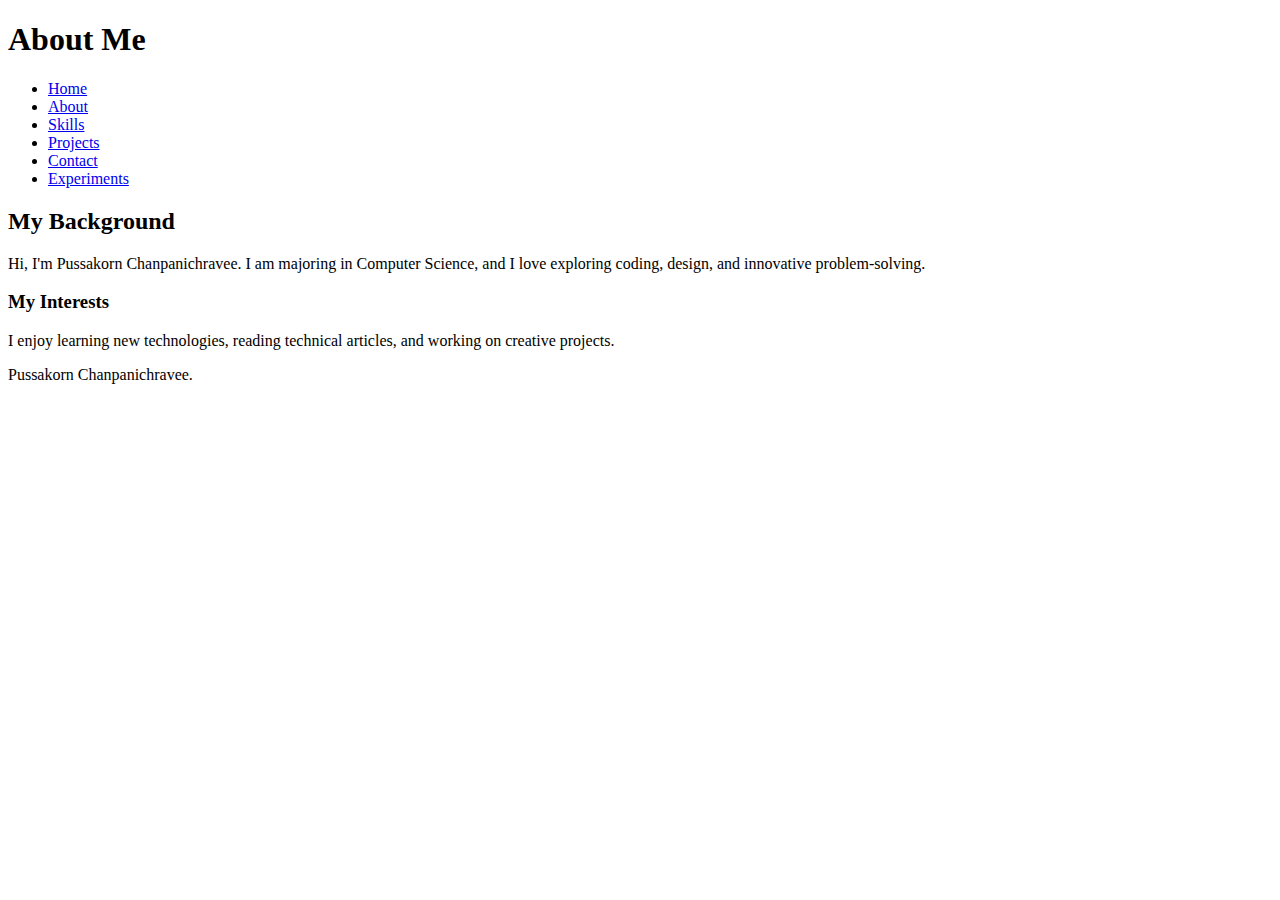
==== about.html @ badbc87b "Create about.html" ====
<!DOCTYPE html>
<html lang="en">
  <head>
    <meta charset="UTF-8">
    <meta name="viewport" content="width=device-width, initial-scale=1.0">
    <title>About Me - My Portfolio</title>
    <link rel="stylesheet" href="styles.css">
  </head>
  <body>
    <header>
      <h1>About Me</h1>
      <nav>
        <ul>
          <li><a href="index.html">Home</a></li>
          <li><a href="about.html">About</a></li>
          <li><a href="mySkill.html">Skills</a></li>
          <li><a href="project.html">Projects</a></li>
          <li><a href="contact.html">Contact</a></li>
          <li><a href="experiments.html">Experiments</a></li>
        </ul>
      </nav>
    </header>
    <main>
      <section>
        <h2>My Background</h2>
        <p>
          Hi, I'm Pussakorn Chanpanichravee. I am majoring in Computer Science, and I love exploring coding,
          design, and innovative problem-solving.
        </p>
        <h3>My Interests</h3>
        <p>
          I enjoy learning new technologies, reading technical articles, and working on creative projects.
        </p>
      </section>
    </main>
    <footer>
      <p>Pussakorn Chanpanichravee.</p>
    </footer>
  </body>
</html>
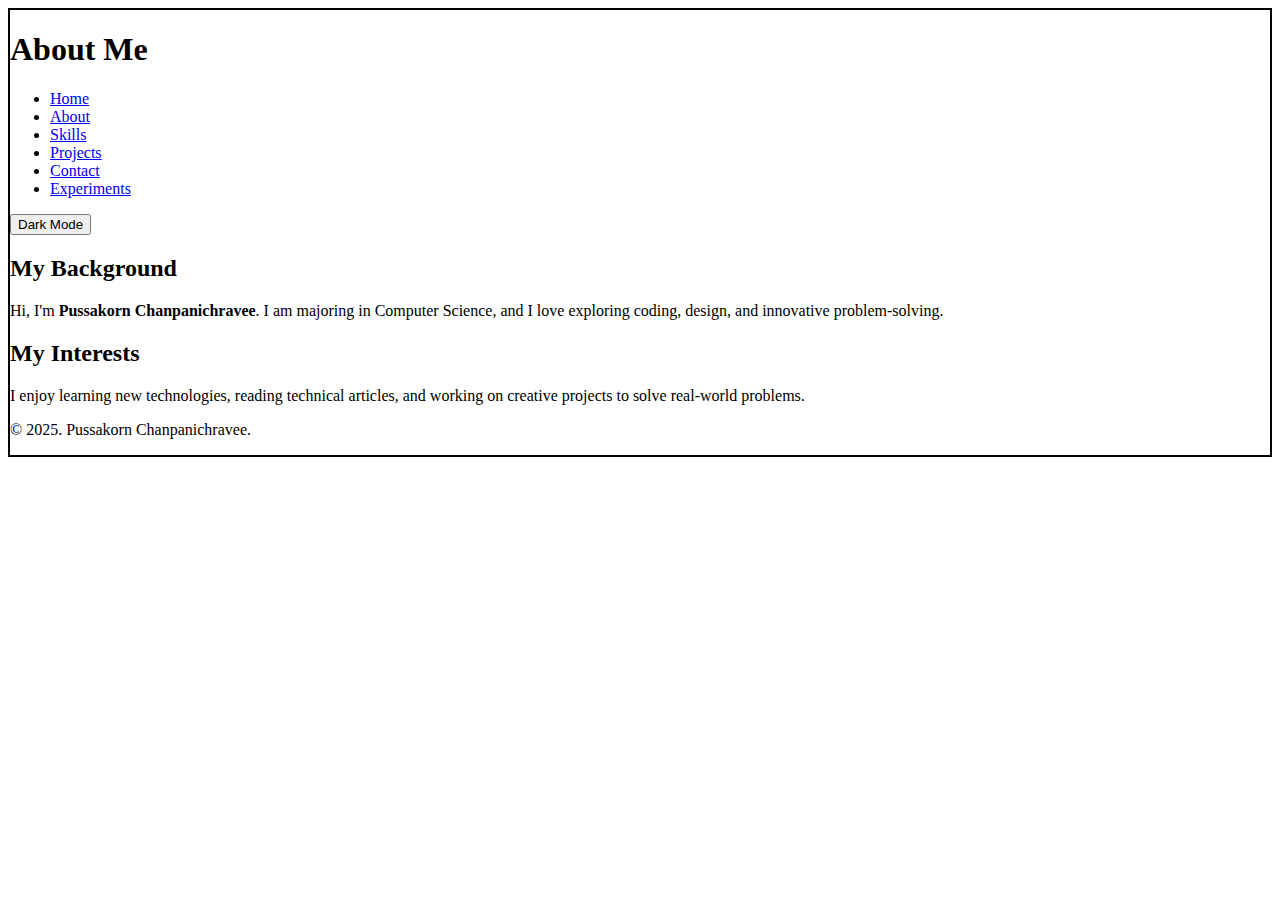
==== commit 8e6ae96f: "I update my nav bar, dark mode to look better." ====
--- a/about.html
+++ b/about.html
@@ -1,15 +1,16 @@
 <!DOCTYPE html>
 <html lang="en">
   <head>
-    <meta charset="UTF-8">
-    <meta name="viewport" content="width=device-width, initial-scale=1.0">
+    <meta charset="UTF-8" />
+    <meta name="viewport" content="width=device-width, initial-scale=1.0"/>
     <title>About Me - My Portfolio</title>
-    <link rel="stylesheet" href="styles.css">
+    <link rel="stylesheet" href="styles.css" />
+    <script src="script.js" defer></script>
   </head>
   <body>
-    <header>
+    <header class="main-header">
       <h1>About Me</h1>
-      <nav>
+      <nav class="navbar">
         <ul>
           <li><a href="index.html">Home</a></li>
           <li><a href="about.html">About</a></li>
@@ -18,23 +19,29 @@
           <li><a href="contact.html">Contact</a></li>
           <li><a href="experiments.html">Experiments</a></li>
         </ul>
+        <button id="theme-toggle" aria-label="Toggle Dark Mode">Dark Mode</button>
       </nav>
     </header>
+
     <main>
       <section>
         <h2>My Background</h2>
         <p>
-          Hi, I'm Pussakorn Chanpanichravee. I am majoring in Computer Science, and I love exploring coding,
-          design, and innovative problem-solving.
+          Hi, I'm <strong>Pussakorn Chanpanichravee</strong>. I am majoring in Computer Science, 
+          and I love exploring coding, design, and innovative problem-solving.
         </p>
-        <h3>My Interests</h3>
+      </section>
+      <section>
+        <h2>My Interests</h2>
         <p>
-          I enjoy learning new technologies, reading technical articles, and working on creative projects.
+          I enjoy learning new technologies, reading technical articles, 
+          and working on creative projects to solve real-world problems.
         </p>
       </section>
     </main>
-    <footer>
-      <p>Pussakorn Chanpanichravee.</p>
+
+    <footer class="main-footer">
+      <p>&copy; 2025. Pussakorn Chanpanichravee.</p>
     </footer>
   </body>
 </html>
--- a/styles.css
+++ b/styles.css
@@ -0,0 +1,22 @@
+
+body { 
+    border: 2px solid black; 
+}
+
+/* Styling for the project-card element */
+project-card {
+    display: block;                /* Makes it behave like a block element */
+    border: 2px dashed blue;        /* A dashed blue border for emphasis */
+    padding: 10px;
+    margin: 10px 0;
+  }
+  
+  /* Styling for the portfolio-highlight element */
+  portfolio-highlight {
+    display: block;
+    border: 2px dotted green;
+    background-color: #f9f9f9;
+    padding: 10px;
+    margin: 10px 0;
+  }
+  
